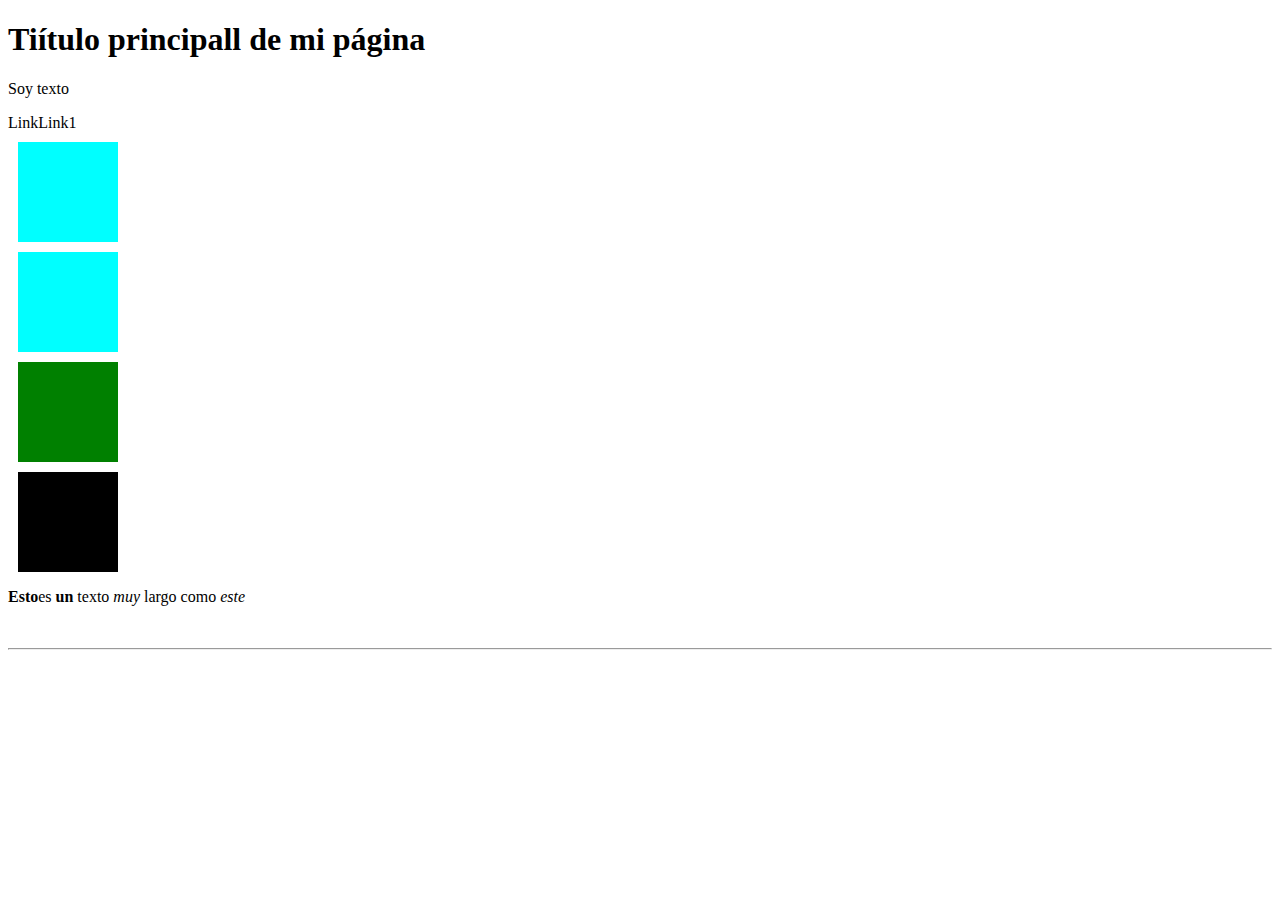
==== Clase 01-02/index.html @ ad494755 "Agregada clase 02 a clase 01" ====
<!-- 
    Nombre fichero principal: index.html
    Crear una etiqueta HTML: <etiqueta atributo="valor">Contenido</etiqueta>
    <etiqueta />

    <h1>Traquea<h1>
    
        <h2>Bronquios</h2>
        <h3>Bronquiolos</h3>

        ...
    <div>
    <h> - título y subtítulos
    <p> - parrafo / texto que no entra dentro de la categoría título o subtítulo aunque sea una sola línea
    <a> - link (href propiedad específica)
    <header> -> presentación de la página (suele contener el h1 e incluso el nav y siempre está arriba)
    <nav> -> contiene los links de navegación interna de la página (no links a lugares externos)
    <main> -> Contiene la información de la página
    <footer> -> al pie (agrupa elementos debajo de todo) y suele contener links externos
    <section> -> secciones
    <article> -> Se entiende sin contexto de la página, puede tener header, main y footer. // EJ, publicidad, artículos periodísticos. Usado mucho para cards
    <aside> -> agrupa elementos laterales
    <div> -> etiqueta contenedora de otras etiquetas / agrupar

    Más Etiquetas (Ninguna de estas etiquetas se utiliza mucho hoy en día)
    strong -> Negrita semántica (da color pero informa de importancia al navegador)
    b -> Negrita sólo de estilos
    em -> Cursiva semántica (da color pero informa de importancia al navegador)
    i ->  Cursiva sólo de estilos
    hr -> espacio vertical entre una etiqueta y otra
    br -> línea divisoria

-----------------------
   HTML Notas:
    Hypertext Markup Language: 
    es un lenguaje de marcado, no de programación porque no cumple con las reglas de los lenguajes de programación.

    ¿Qué significa marcar? los sitios web necesitan ser entendidos o interpretados no sólo por personas, por usuarios, sino también por computadoras, por máquinas, por software. Entonces, a la hora de generar una pieza que, para muchos de nosotros es una pieza gráfica visual, tenemos que pensar que pueda ser entendida por una máquina. Para que la entienda una máquina lo que hacemos es marcar de forma muy técnica las diferentes partes del contenido de una página web. 
    Las etiquetas son la parte del lenguaje del HTML que van marcando, va etiquetando diferentes partes y conceptos de la página. 
    ----------------------

    <etiqueta>Contenido</etiqueta>
    Código mínimo que tiene que tener un archivo HTML
    El archivo HTML siempre comienza con la etiqueta HTML. 

    <!DOCTYPE html> -> define que vamos a usar html5 que tiene etiquetas más actualizadas
    <html> -> marca inicio y fin del documento
        <head> </head> -> info de la pagina (no se ve)
        <body> </body> -> contenido de la página (se ve)
    </html>

    <head>
    <meta charset= “utf-8”> -> encriptación de la página dependiendo del lenguaje de símbolos a leer
    </head>
    ----------------------

    Indentación para dar legibilidad

    ----------------------
    Todas las etiquetas abiertas tienen que ser cerradas.
    Hay etiquetas que se cierran dentro de la misma etiqueta de apertura. 
    Ejemplo: <br/> o <hr/> -> Estas son etiquetas que no tienen contenido
    A diferencia de por ejemplo: <p>Contenido</p>
    
    ----------------------
     ATRIBUTOS UNIVERSALES HTML (TODAS LAS ETIQUETAS)
        id -> uno sólo por proyecto por etiqueta (casi no se usa)
        class -> se pueden usar múltiples y se pueden repetir, se utiliza la repetición para setear estilos determinados
        style -> estilo en línea aplicable sólo a esa etiqueta

        --------------
        CSS - Cascade stylesheet
        
        nombre-de-estilo: valor;

        # -> identifica al id en css // especifidad 100
        . -> identifica a cualquier clase css // especifidad 10
        tag -> identifica a cualquier etiqueta // especifidad 1


        PRIORIDAD EN BASE AL ORIGEN
        1º-> cualquier style que se ponga en línea en la etiqueta del html (nada lo supera)
        2º -> cualquier style que esté en el head
        3º -> cualquier style que esté en un fichero css importado

        -----------------------
    
-->

<!DOCTYPE html>
<html lang="en">
<head>
    <meta charset="UTF-8">
    <meta http-equiv="X-UA-Compatible" content="IE=edge">
    <meta name="viewport" content="width=device-width, initial-scale=1.0">
    <link rel="stylesheet" href="./styles.css" />
    <title>Wikipedia</title>
    <!-- CSS EN HEAD -->
    <style>
        /*MI CSS*/
    </style>
</head>
<body>
    <h1 class="" id=""  style="">Tiítulo principall de mi página</h1> <!-- solo hay uno en toda la página y es el más importante -->
    <h2></h2> <!-- substitulos de h2 al h6 -->
    <p>Soy texto</p>
    <a>Link</a><a>Link1</a>

    <div class="square">

    </div>
    <div class="square">

    </div>
    <div id="square-id"> <!--- kebab-case -> css // snake_case -> css // SNAKE_CASE -> JS // camelCase -> funciones y variables JS // PascalCase -> componentes funcionales de JS -->

    </div>
    <div style="height: 100px; width: 100px; background-color: black; margin: 10px;"> <!-- CSS EN LÍNEA -->
    </div>


    <p><strong>Esto</strong>es <b>un</b> texto <em>muy</em> largo como <i>este</i></p>
    <br/>
    <hr/>
   
</body>
</html>
---- Clase 01-02/styles.css ----
/* 
CSS EN FICHERO APARTE (RECOMENDADO)

ESPECIFICIDAD 

etiqueta: 1
clase: 10
id: 100

*/


#square-id {
    background-color: green; 
}

div {
    background-color: red; 
}

div {
    height: 100px; 
    width: 100px; 
    background-color: blue; 
    margin: 10px;
}



.square {
    background-color: aqua; 
}
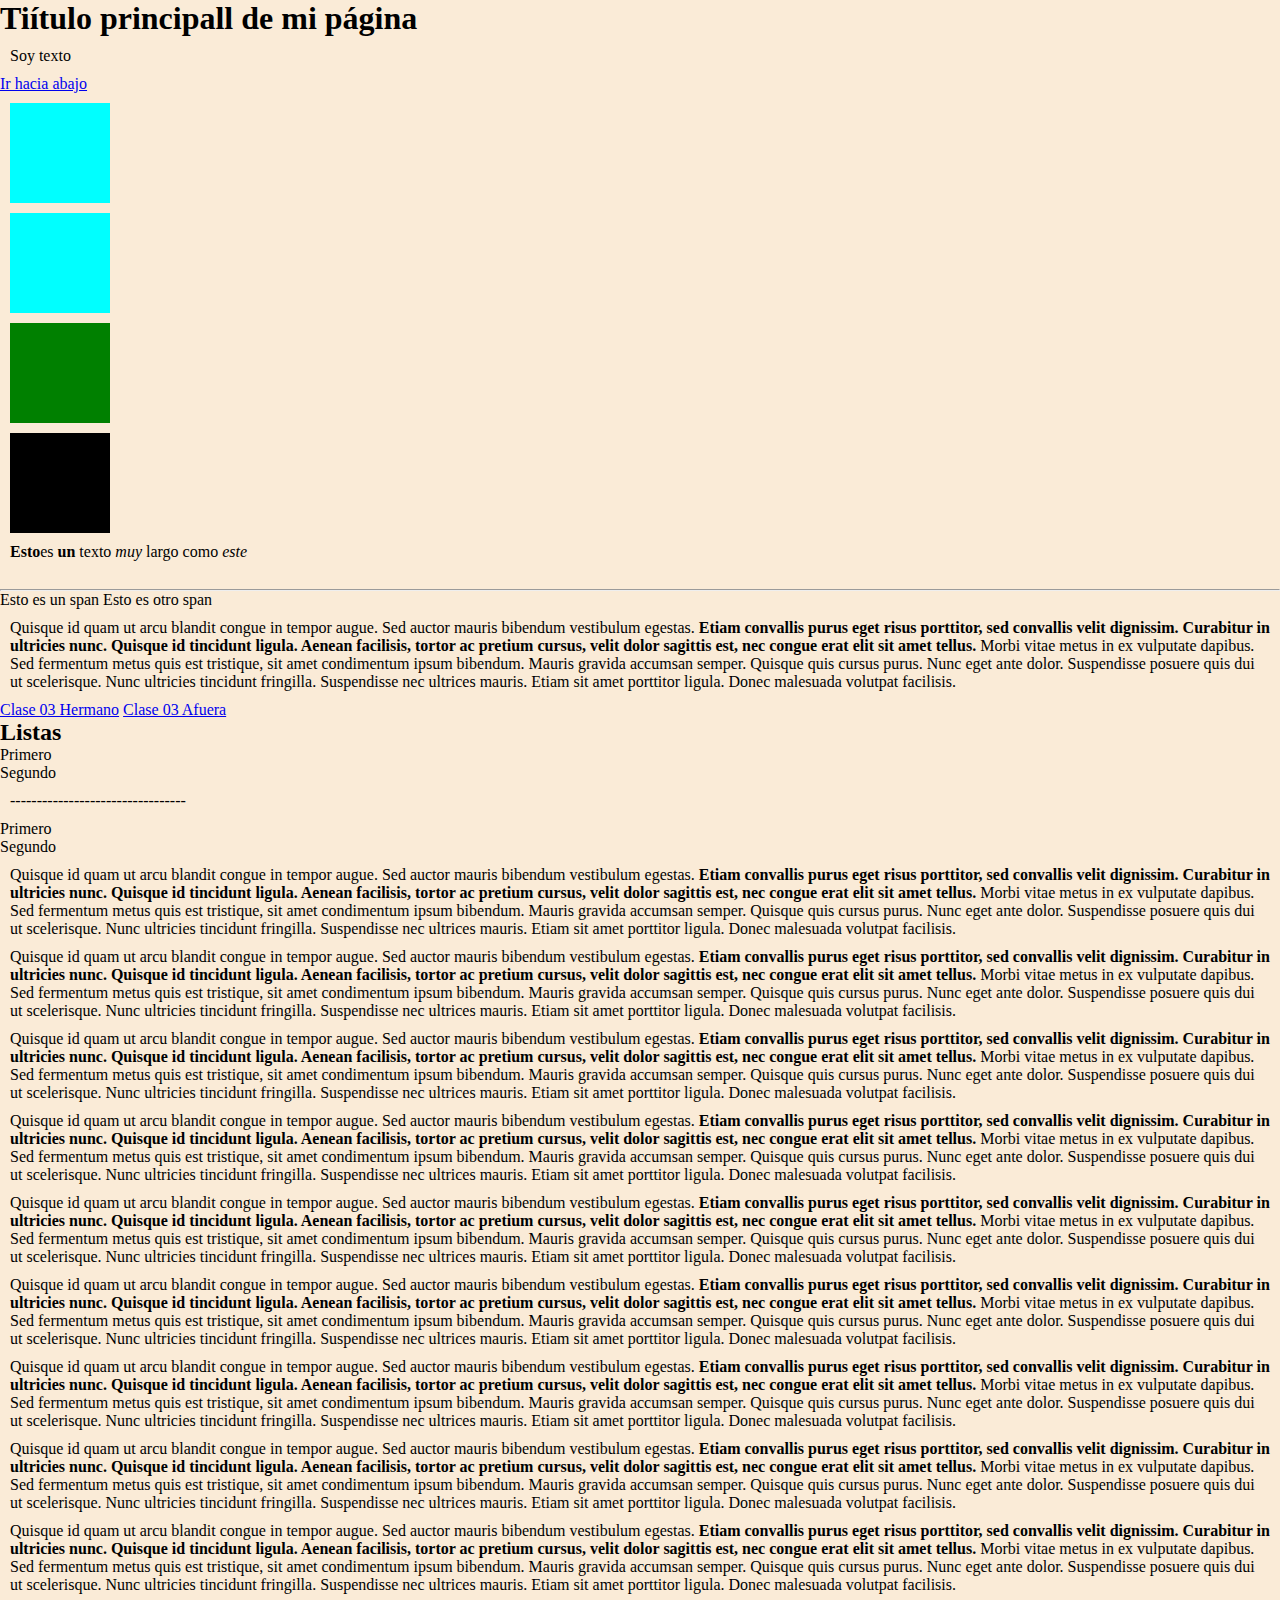
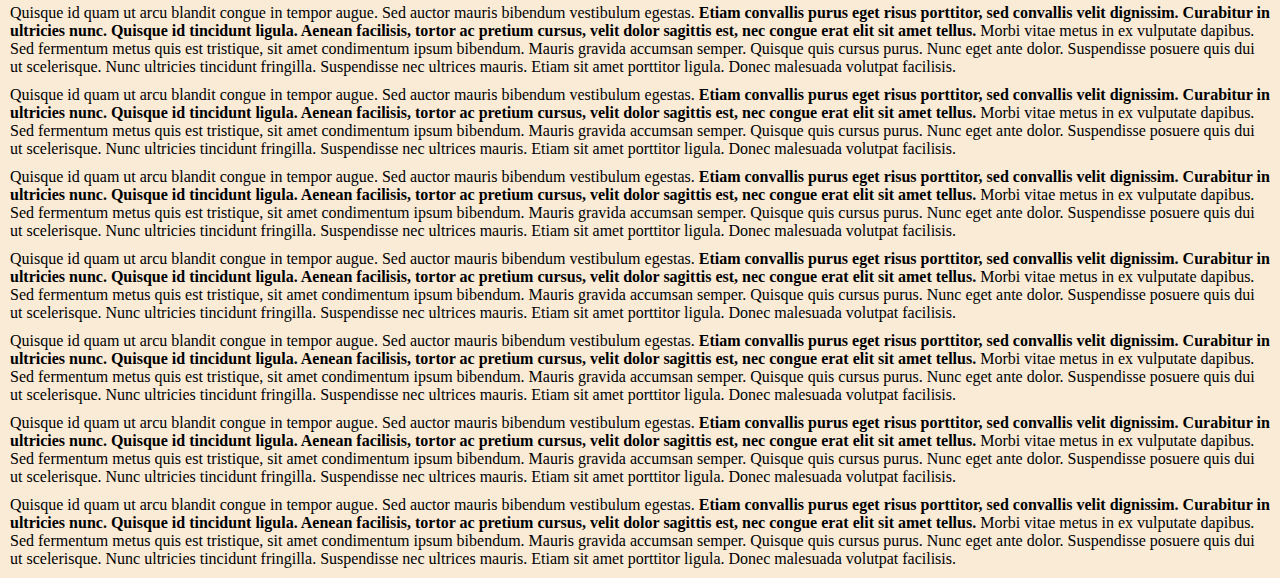
==== commit e11d101e: "Agrego clase 03 a clases 02 y 01" ====
--- a/Clase 01-02/index.html
+++ b/Clase 01-02/index.html
@@ -67,6 +67,7 @@
         id -> uno sólo por proyecto por etiqueta (casi no se usa)
         class -> se pueden usar múltiples y se pueden repetir, se utiliza la repetición para setear estilos determinados
         style -> estilo en línea aplicable sólo a esa etiqueta
+        name -> nombre específico
 
         --------------
         CSS - Cascade stylesheet
@@ -83,8 +84,20 @@
         2º -> cualquier style que esté en el head
         3º -> cualquier style que esté en un fichero css importado
 
-        -----------------------
-    
+        -----------------------  
+        RUTA ABSOLUTA
+        href="https://www.google.com"
+        href="C://Users/Loohan/Desktop/Clases/Juan/Clase 01-02/clase-03.html"
+
+        RUTA RELATIVA
+        href="./clase-03.html"
+        href="../clase-03-afuera.html"
+
+
+        Anchor Tag interno: 
+        Cuando pongo un elemento a con un href="#" local y luego le pongo un elemento anchor para que se desplace internamente hacia allí:
+        Si el elemento no es un <a> debo ponerle un id
+        Si el elemento es un <a> debo ponerle un name
 -->
 
 <!DOCTYPE html>
@@ -104,7 +117,7 @@
     <h1 class="" id=""  style="">Tiítulo principall de mi página</h1> <!-- solo hay uno en toda la página y es el más importante -->
     <h2></h2> <!-- substitulos de h2 al h6 -->
     <p>Soy texto</p>
-    <a>Link</a><a>Link1</a>
+    <a href="#otroabajo">Ir hacia abajo</a>
 
     <div class="square">
 
@@ -122,6 +135,43 @@
     <p><strong>Esto</strong>es <b>un</b> texto <em>muy</em> largo como <i>este</i></p>
     <br/>
     <hr/>
-   
+    <span>Esto es un span</span>
+    <span>Esto es otro span</span>
+
+    <p>Quisque id quam ut arcu blandit congue in tempor augue. Sed auctor mauris bibendum vestibulum egestas. <span class="special-text">Etiam convallis purus eget risus porttitor, sed convallis velit dignissim. Curabitur in ultricies nunc. Quisque id tincidunt ligula. Aenean facilisis, tortor ac pretium cursus, velit dolor sagittis est, nec congue erat elit sit amet tellus.</span> Morbi vitae metus in ex vulputate dapibus. Sed fermentum metus quis est tristique, sit amet condimentum ipsum bibendum. Mauris gravida accumsan semper. Quisque quis cursus purus. Nunc eget ante dolor. Suspendisse posuere quis dui ut scelerisque. Nunc ultricies tincidunt fringilla. Suspendisse nec ultrices mauris. Etiam sit amet porttitor ligula. Donec malesuada volutpat facilisis.</p>
+
+    <a href="./clase-03.html">Clase 03 Hermano</a> 
+    <a href="../clase-03-afuera.html">Clase 03 Afuera</a> 
+
+    <h2>Listas</h2>
+    <ul class="remove-style">
+        <li>Primero</li>
+        <li>Segundo</li>
+    </ul>
+    <p>---------------------------------</p>
+    <ol>
+        <li>Primero</li>
+        <li>Segundo</li>
+    </ol>
+
+    <p>Quisque id quam ut arcu blandit congue in tempor augue. Sed auctor mauris bibendum vestibulum egestas. <span class="special-text">Etiam convallis purus eget risus porttitor, sed convallis velit dignissim. Curabitur in ultricies nunc. Quisque id tincidunt ligula. Aenean facilisis, tortor ac pretium cursus, velit dolor sagittis est, nec congue erat elit sit amet tellus.</span> Morbi vitae metus in ex vulputate dapibus. Sed fermentum metus quis est tristique, sit amet condimentum ipsum bibendum. Mauris gravida accumsan semper. Quisque quis cursus purus. Nunc eget ante dolor. Suspendisse posuere quis dui ut scelerisque. Nunc ultricies tincidunt fringilla. Suspendisse nec ultrices mauris. Etiam sit amet porttitor ligula. Donec malesuada volutpat facilisis.</p>
+    <p>Quisque id quam ut arcu blandit congue in tempor augue. Sed auctor mauris bibendum vestibulum egestas. <span class="special-text">Etiam convallis purus eget risus porttitor, sed convallis velit dignissim. Curabitur in ultricies nunc. Quisque id tincidunt ligula. Aenean facilisis, tortor ac pretium cursus, velit dolor sagittis est, nec congue erat elit sit amet tellus.</span> Morbi vitae metus in ex vulputate dapibus. Sed fermentum metus quis est tristique, sit amet condimentum ipsum bibendum. Mauris gravida accumsan semper. Quisque quis cursus purus. Nunc eget ante dolor. Suspendisse posuere quis dui ut scelerisque. Nunc ultricies tincidunt fringilla. Suspendisse nec ultrices mauris. Etiam sit amet porttitor ligula. Donec malesuada volutpat facilisis.</p>
+    <p>Quisque id quam ut arcu blandit congue in tempor augue. Sed auctor mauris bibendum vestibulum egestas. <span class="special-text">Etiam convallis purus eget risus porttitor, sed convallis velit dignissim. Curabitur in ultricies nunc. Quisque id tincidunt ligula. Aenean facilisis, tortor ac pretium cursus, velit dolor sagittis est, nec congue erat elit sit amet tellus.</span> Morbi vitae metus in ex vulputate dapibus. Sed fermentum metus quis est tristique, sit amet condimentum ipsum bibendum. Mauris gravida accumsan semper. Quisque quis cursus purus. Nunc eget ante dolor. Suspendisse posuere quis dui ut scelerisque. Nunc ultricies tincidunt fringilla. Suspendisse nec ultrices mauris. Etiam sit amet porttitor ligula. Donec malesuada volutpat facilisis.</p>
+    <p>Quisque id quam ut arcu blandit congue in tempor augue. Sed auctor mauris bibendum vestibulum egestas. <span class="special-text">Etiam convallis purus eget risus porttitor, sed convallis velit dignissim. Curabitur in ultricies nunc. Quisque id tincidunt ligula. Aenean facilisis, tortor ac pretium cursus, velit dolor sagittis est, nec congue erat elit sit amet tellus.</span> Morbi vitae metus in ex vulputate dapibus. Sed fermentum metus quis est tristique, sit amet condimentum ipsum bibendum. Mauris gravida accumsan semper. Quisque quis cursus purus. Nunc eget ante dolor. Suspendisse posuere quis dui ut scelerisque. Nunc ultricies tincidunt fringilla. Suspendisse nec ultrices mauris. Etiam sit amet porttitor ligula. Donec malesuada volutpat facilisis.</p>
+    <p>Quisque id quam ut arcu blandit congue in tempor augue. Sed auctor mauris bibendum vestibulum egestas. <span class="special-text">Etiam convallis purus eget risus porttitor, sed convallis velit dignissim. Curabitur in ultricies nunc. Quisque id tincidunt ligula. Aenean facilisis, tortor ac pretium cursus, velit dolor sagittis est, nec congue erat elit sit amet tellus.</span> Morbi vitae metus in ex vulputate dapibus. Sed fermentum metus quis est tristique, sit amet condimentum ipsum bibendum. Mauris gravida accumsan semper. Quisque quis cursus purus. Nunc eget ante dolor. Suspendisse posuere quis dui ut scelerisque. Nunc ultricies tincidunt fringilla. Suspendisse nec ultrices mauris. Etiam sit amet porttitor ligula. Donec malesuada volutpat facilisis.</p>
+    <p>Quisque id quam ut arcu blandit congue in tempor augue. Sed auctor mauris bibendum vestibulum egestas. <span class="special-text">Etiam convallis purus eget risus porttitor, sed convallis velit dignissim. Curabitur in ultricies nunc. Quisque id tincidunt ligula. Aenean facilisis, tortor ac pretium cursus, velit dolor sagittis est, nec congue erat elit sit amet tellus.</span> Morbi vitae metus in ex vulputate dapibus. Sed fermentum metus quis est tristique, sit amet condimentum ipsum bibendum. Mauris gravida accumsan semper. Quisque quis cursus purus. Nunc eget ante dolor. Suspendisse posuere quis dui ut scelerisque. Nunc ultricies tincidunt fringilla. Suspendisse nec ultrices mauris. Etiam sit amet porttitor ligula. Donec malesuada volutpat facilisis.</p>
+
+    <p>Quisque id quam ut arcu blandit congue in tempor augue. Sed auctor mauris bibendum vestibulum egestas. <span class="special-text">Etiam convallis purus eget risus porttitor, sed convallis velit dignissim. Curabitur in ultricies nunc. Quisque id tincidunt ligula. Aenean facilisis, tortor ac pretium cursus, velit dolor sagittis est, nec congue erat elit sit amet tellus.</span> Morbi vitae metus in ex vulputate dapibus. Sed fermentum metus quis est tristique, sit amet condimentum ipsum bibendum. Mauris gravida accumsan semper. Quisque quis cursus purus. Nunc eget ante dolor. Suspendisse posuere quis dui ut scelerisque. Nunc ultricies tincidunt fringilla. Suspendisse nec ultrices mauris. Etiam sit amet porttitor ligula. Donec malesuada volutpat facilisis.</p>
+    <p>Quisque id quam ut arcu blandit congue in tempor augue. Sed auctor mauris bibendum vestibulum egestas. <span class="special-text">Etiam convallis purus eget risus porttitor, sed convallis velit dignissim. Curabitur in ultricies nunc. Quisque id tincidunt ligula. Aenean facilisis, tortor ac pretium cursus, velit dolor sagittis est, nec congue erat elit sit amet tellus.</span> Morbi vitae metus in ex vulputate dapibus. Sed fermentum metus quis est tristique, sit amet condimentum ipsum bibendum. Mauris gravida accumsan semper. Quisque quis cursus purus. Nunc eget ante dolor. Suspendisse posuere quis dui ut scelerisque. Nunc ultricies tincidunt fringilla. Suspendisse nec ultrices mauris. Etiam sit amet porttitor ligula. Donec malesuada volutpat facilisis.</p>
+    <p>Quisque id quam ut arcu blandit congue in tempor augue. Sed auctor mauris bibendum vestibulum egestas. <span class="special-text">Etiam convallis purus eget risus porttitor, sed convallis velit dignissim. Curabitur in ultricies nunc. Quisque id tincidunt ligula. Aenean facilisis, tortor ac pretium cursus, velit dolor sagittis est, nec congue erat elit sit amet tellus.</span> Morbi vitae metus in ex vulputate dapibus. Sed fermentum metus quis est tristique, sit amet condimentum ipsum bibendum. Mauris gravida accumsan semper. Quisque quis cursus purus. Nunc eget ante dolor. Suspendisse posuere quis dui ut scelerisque. Nunc ultricies tincidunt fringilla. Suspendisse nec ultrices mauris. Etiam sit amet porttitor ligula. Donec malesuada volutpat facilisis.</p>
+    <p>Quisque id quam ut arcu blandit congue in tempor augue. Sed auctor mauris bibendum vestibulum egestas. <span class="special-text">Etiam convallis purus eget risus porttitor, sed convallis velit dignissim. Curabitur in ultricies nunc. Quisque id tincidunt ligula. Aenean facilisis, tortor ac pretium cursus, velit dolor sagittis est, nec congue erat elit sit amet tellus.</span> Morbi vitae metus in ex vulputate dapibus. Sed fermentum metus quis est tristique, sit amet condimentum ipsum bibendum. Mauris gravida accumsan semper. Quisque quis cursus purus. Nunc eget ante dolor. Suspendisse posuere quis dui ut scelerisque. Nunc ultricies tincidunt fringilla. Suspendisse nec ultrices mauris. Etiam sit amet porttitor ligula. Donec malesuada volutpat facilisis.</p>
+    <p>Quisque id quam ut arcu blandit congue in tempor augue. Sed auctor mauris bibendum vestibulum egestas. <span class="special-text">Etiam convallis purus eget risus porttitor, sed convallis velit dignissim. Curabitur in ultricies nunc. Quisque id tincidunt ligula. Aenean facilisis, tortor ac pretium cursus, velit dolor sagittis est, nec congue erat elit sit amet tellus.</span> Morbi vitae metus in ex vulputate dapibus. Sed fermentum metus quis est tristique, sit amet condimentum ipsum bibendum. Mauris gravida accumsan semper. Quisque quis cursus purus. Nunc eget ante dolor. Suspendisse posuere quis dui ut scelerisque. Nunc ultricies tincidunt fringilla. Suspendisse nec ultrices mauris. Etiam sit amet porttitor ligula. Donec malesuada volutpat facilisis.</p>
+    <p>Quisque id quam ut arcu blandit congue in tempor augue. Sed auctor mauris bibendum vestibulum egestas. <span class="special-text">Etiam convallis purus eget risus porttitor, sed convallis velit dignissim. Curabitur in ultricies nunc. Quisque id tincidunt ligula. Aenean facilisis, tortor ac pretium cursus, velit dolor sagittis est, nec congue erat elit sit amet tellus.</span> Morbi vitae metus in ex vulputate dapibus. Sed fermentum metus quis est tristique, sit amet condimentum ipsum bibendum. Mauris gravida accumsan semper. Quisque quis cursus purus. Nunc eget ante dolor. Suspendisse posuere quis dui ut scelerisque. Nunc ultricies tincidunt fringilla. Suspendisse nec ultrices mauris. Etiam sit amet porttitor ligula. Donec malesuada volutpat facilisis.</p>
+    <p>Quisque id quam ut arcu blandit congue in tempor augue. Sed auctor mauris bibendum vestibulum egestas. <span class="special-text">Etiam convallis purus eget risus porttitor, sed convallis velit dignissim. Curabitur in ultricies nunc. Quisque id tincidunt ligula. Aenean facilisis, tortor ac pretium cursus, velit dolor sagittis est, nec congue erat elit sit amet tellus.</span> Morbi vitae metus in ex vulputate dapibus. Sed fermentum metus quis est tristique, sit amet condimentum ipsum bibendum. Mauris gravida accumsan semper. Quisque quis cursus purus. Nunc eget ante dolor. Suspendisse posuere quis dui ut scelerisque. Nunc ultricies tincidunt fringilla. Suspendisse nec ultrices mauris. Etiam sit amet porttitor ligula. Donec malesuada volutpat facilisis.</p>
+    <p>Quisque id quam ut arcu blandit congue in tempor augue. Sed auctor mauris bibendum vestibulum egestas. <span class="special-text">Etiam convallis purus eget risus porttitor, sed convallis velit dignissim. Curabitur in ultricies nunc. Quisque id tincidunt ligula. Aenean facilisis, tortor ac pretium cursus, velit dolor sagittis est, nec congue erat elit sit amet tellus.</span> Morbi vitae metus in ex vulputate dapibus. Sed fermentum metus quis est tristique, sit amet condimentum ipsum bibendum. Mauris gravida accumsan semper. Quisque quis cursus purus. Nunc eget ante dolor. Suspendisse posuere quis dui ut scelerisque. Nunc ultricies tincidunt fringilla. Suspendisse nec ultrices mauris. Etiam sit amet porttitor ligula. Donec malesuada volutpat facilisis.</p>
+    <p>Quisque id quam ut arcu blandit congue in tempor augue. Sed auctor mauris bibendum vestibulum egestas. <span class="special-text">Etiam convallis purus eget risus porttitor, sed convallis velit dignissim. Curabitur in ultricies nunc. Quisque id tincidunt ligula. Aenean facilisis, tortor ac pretium cursus, velit dolor sagittis est, nec congue erat elit sit amet tellus.</span> Morbi vitae metus in ex vulputate dapibus. Sed fermentum metus quis est tristique, sit amet condimentum ipsum bibendum. Mauris gravida accumsan semper. Quisque quis cursus purus. Nunc eget ante dolor. Suspendisse posuere quis dui ut scelerisque. Nunc ultricies tincidunt fringilla. Suspendisse nec ultrices mauris. Etiam sit amet porttitor ligula. Donec malesuada volutpat facilisis.</p>
+    <p id="abajo">Quisque id quam ut arcu blandit congue in tempor augue. Sed auctor mauris bibendum vestibulum egestas. <span class="special-text">Etiam convallis purus eget risus porttitor, sed convallis velit dignissim. Curabitur in ultricies nunc. Quisque id tincidunt ligula. Aenean facilisis, tortor ac pretium cursus, velit dolor sagittis est, nec congue erat elit sit amet tellus.</span> Morbi vitae metus in ex vulputate dapibus. Sed fermentum metus quis est tristique, sit amet condimentum ipsum bibendum. Mauris gravida accumsan semper. Quisque quis cursus purus. Nunc eget ante dolor. Suspendisse posuere quis dui ut scelerisque. Nunc ultricies tincidunt fringilla. Suspendisse nec ultrices mauris. Etiam sit amet porttitor ligula. Donec malesuada volutpat facilisis.</p>
+    <a name="otroabajo"></a>
+    
 </body>
 </html>--- a/Clase 01-02/styles.css
+++ b/Clase 01-02/styles.css
@@ -9,6 +9,28 @@
 
 */
 
+* {
+    /* 
+      Todos y cada uno de los elementos
+  */  
+      margin: 0;
+      padding: 0;
+}
+
+html, 
+body {
+/* 
+Cuando dos elementos distintos comparten el mismo estilo
+*/
+}
+
+html {
+    scroll-behavior: smooth;
+}
+
+body {
+    background-color: antiquewhite;
+}
 
 #square-id {
     background-color: green; 
@@ -25,8 +47,18 @@
     margin: 10px;
 }
 
-
+p {
+    margin: 10px;
+}
 
 .square {
     background-color: aqua; 
 }
+
+.special-text {
+    font-weight: bold;
+}
+
+.remove-style {
+    list-style: none;
+}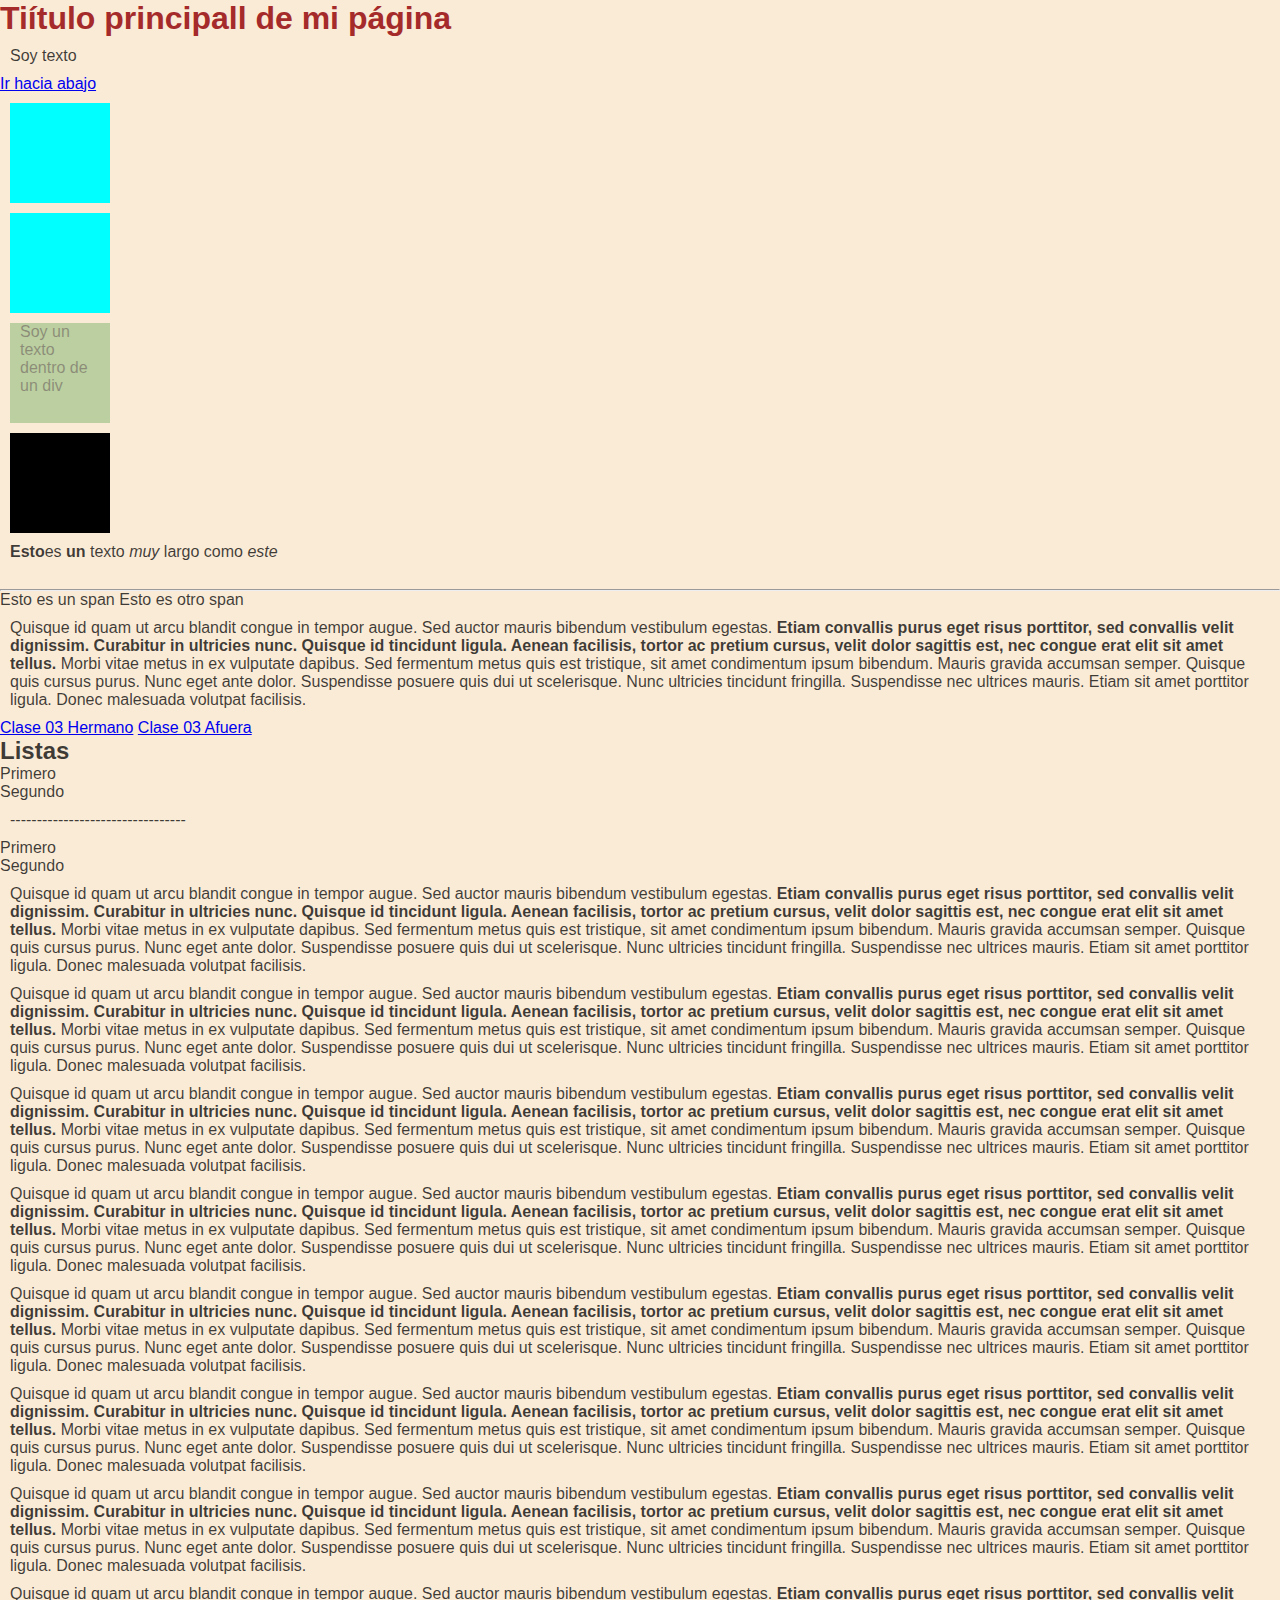
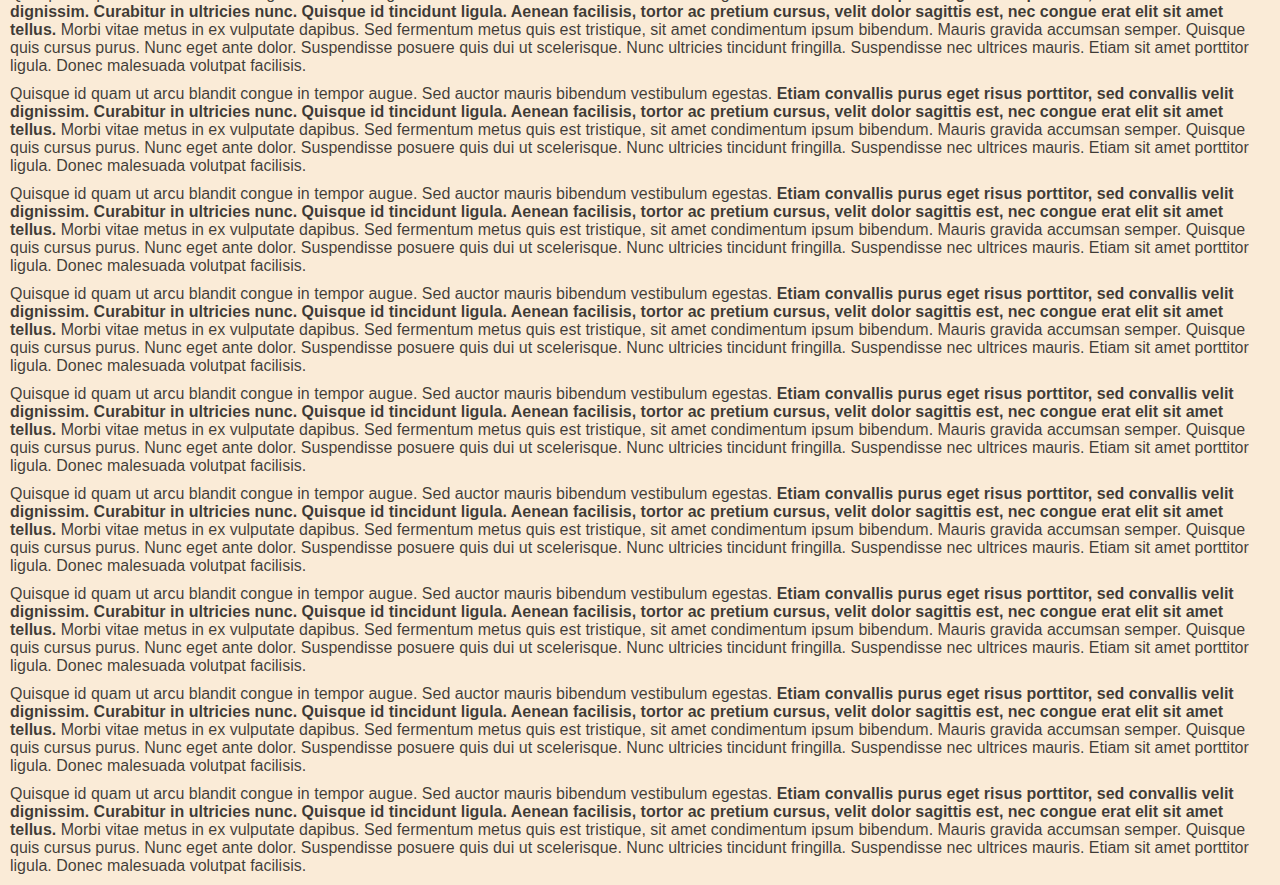
==== commit 7ca46c6c: "Clase 04" ====
--- a/Clase 01-02/index.html
+++ b/Clase 01-02/index.html
@@ -98,6 +98,10 @@
         Cuando pongo un elemento a con un href="#" local y luego le pongo un elemento anchor para que se desplace internamente hacia allí:
         Si el elemento no es un <a> debo ponerle un id
         Si el elemento es un <a> debo ponerle un name
+
+        -----------------------------
+
+        HERENCIA
 -->
 
 <!DOCTYPE html>
@@ -126,7 +130,7 @@
 
     </div>
     <div id="square-id"> <!--- kebab-case -> css // snake_case -> css // SNAKE_CASE -> JS // camelCase -> funciones y variables JS // PascalCase -> componentes funcionales de JS -->
-
+        <p>Soy un texto dentro de un div</p>
     </div>
     <div style="height: 100px; width: 100px; background-color: black; margin: 10px;"> <!-- CSS EN LÍNEA -->
     </div>
--- a/Clase 01-02/styles.css
+++ b/Clase 01-02/styles.css
@@ -30,14 +30,23 @@
 
 body {
     background-color: antiquewhite;
+    /* color: #000000; #FFFFFF  -> muy usado #000 es negro, #FFF es blanco
+    color: rgb(0, 0, 0); -> muy usado rgb(0,0,0) es negro, rgb(255,255,255) es blanco
+    color: hsl(0, 0%, 0%); -> poco usado
+    */
+    color: rgba(0, 0, 0, 0.75); 
+    font-family: Arial, Helvetica, sans-serif;
+    font-size: 16px;
 }
 
 #square-id {
-    background-color: green; 
+    background-color: rgba(0, 128, 0, 0.50);
+    opacity: 0.5; 
 }
 
 div {
     background-color: red; 
+    
 }
 
 div {
@@ -45,6 +54,10 @@
     width: 100px; 
     background-color: blue; 
     margin: 10px;
+}
+
+h1 {
+    color: brown;
 }
 
 p {
